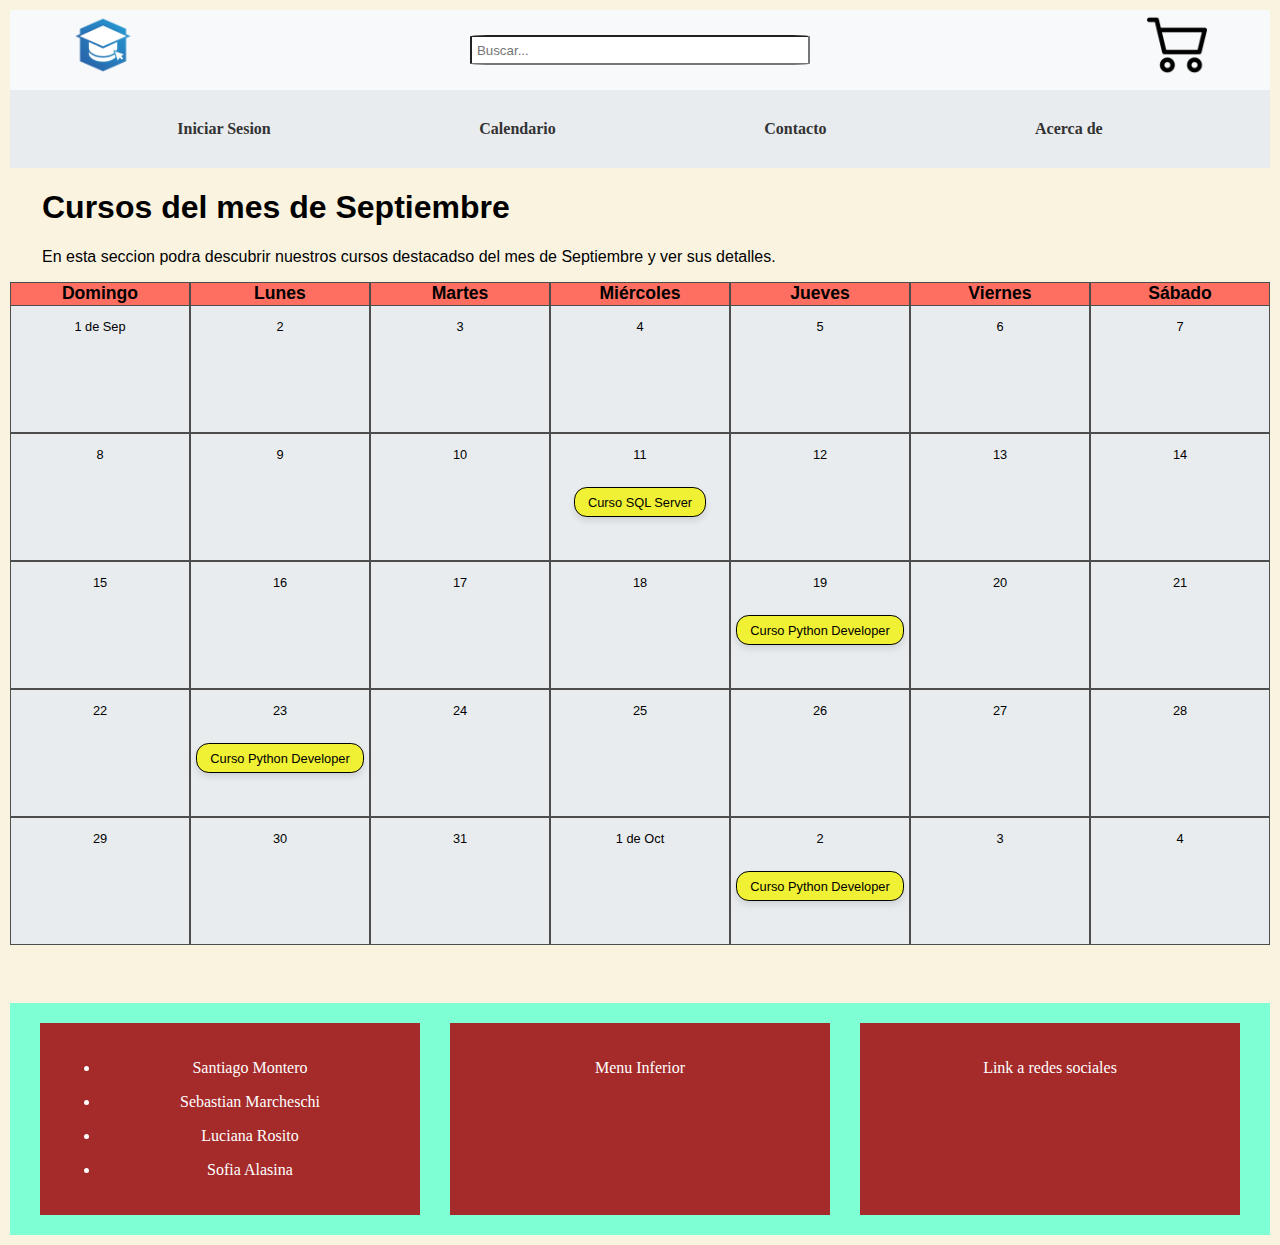
==== pages/calendario.html @ d5eb5166 "first commit" ====
<!DOCTYPE html>
<html lang="en">

<head>
    <meta charset="UTF-8">
    <meta name="viewport" content="width=device-width, initial-scale=1.0">
    <link rel="stylesheet" type="text/css" href="../css/Style.css">
    <link rel="stylesheet" type="text/css" href="../css/Calendario.css">
    <title>Calendario</title>
    <link rel="icon" href="../assets/icon/icono.png">
</head>

<body>
    <header>
        <nav>
            <div>
                <a class="Logo" href="../index.html">
                    <img src="../assets/icon/logo.jpg" alt="Logo">
                </a>
            </div>
            <input type="search" placeholder="Buscar...">
            <div class="Carrito">
                <img src="../assets/image/carrito.png" alt="Carrito">
            </div>
        </nav>
        <div class="menuprincipal">
            <a href="./inicioSesion.html">Iniciar Sesion</a>
            <a href="#">Calendario</a>
            <a href="#">Contacto</a>
            <a href="#">Acerca de</a>
        </div>
    </header>
    <main>
        <Section class="titulo-texto-calendario">
            <div class="titulo-calendario">
                <h1>Cursos del mes de Septiembre</h1>
            </div>
            <div class="texto-calendario">
                <p>En esta seccion podra descubrir nuestros cursos destacadso del mes de Septiembre y ver sus detalles.
                </p>
            </div>
        </Section>
        <article class="calendar">
            <!-- Cabezera de los días de la semana -->
            <div class="header">Domingo</div>
            <div class="header">Lunes</div>
            <div class="header">Martes</div>
            <div class="header">Miércoles</div>
            <div class="header">Jueves</div>
            <div class="header">Viernes</div>
            <div class="header">Sábado</div>

            <!-- Espacios en blanco para completar el calendario -->
            <div class="day">
                <p>1 de Sep</p>
            </div>
            <div class="day">
                <p>2</p>
            </div>
            <div class="day">
                <p>3</p>
            </div>
            <div class="day">
                <p>4</p>
            </div>
            <div class="day">
                <p>5</p>
            </div>
            <div class="day">
                <p>6</p>
            </div>
            <div class="day">
                <p>7</p>
            </div>
            <div class="day">
                <p>8</p>
            </div>
            <div class="day">
                <p>9</p>
            </div>
            <div class="day">
                <p>10</p>
            </div>
            <div class="day">
                <p>11</p>
                <a class="link-curso" href="./detalleDeCursoSql.html">
                    <p class="texto_curso">Curso SQL Server</p>
                </a>
            </div>
            <div class="day">
                <p>12</p>
            </div>
            <div class="day">
                <p>13</p>
            </div>
            <div class="day">
                <p>14</p>
            </div>
            <div class="day">
                <p>15</p>
            </div>
            <div class="day">
                <p>16</p>
            </div>
            <div class="day">
                <p>17</p>
            </div>
            <div class="day">
                <p>18</p>
            </div>
            <div class="day">
                <p>19</p>
                <a class="link-curso" href="./detalleDeCursoPython.html">
                    <p class="texto_curso">Curso Python Developer</p>
                </a>
            </div>
            <div class="day">
                <p>20</p>
            </div>
            <div class="day">
                <p>21</p>
            </div>
            <div class="day">
                <p>22</p>
            </div>
            <div class="day">
                <p>23</p>
                <a class="link-curso" href="./detalleDeCursoPython.html">
                    <p class="texto_curso">Curso Python Developer</p>
                </a>
            </div>
            <div class="day">
                <p>24</p>
            </div>
            <div class="day">
                <p>25</p>
            </div>
            <div class="day">
                <p>26</p>
            </div>
            <div class="day">
                <p>27</p>
            </div>
            <div class="day">
                <p>28</p>
            </div>
            <div class="day">
                <p>29</p>
            </div>
            <div class="day">
                <p>30</p>
            </div>
            <div class="day">
                <p>31</p>
            </div>
            <div class="day">
                <p>1 de Oct</p>
            </div>
            <div class="day">
                <p>2</p>
                <a class="link-curso" href="./detalleDeCursoPython.html">
                    <p class="texto_curso">Curso Python Developer</p>
                </a>
            </div>
            <div class="day">
                <p>3</p>
            </div>
            <div class="day">
                <p>4</p>
            </div>
        </article>
    </main>
    <footer>
        <div class="Nosotros">
            <div class="Datos paso2">
                <ul>
                    <li>
                        <p>Santiago Montero</p>
                    </li>
                    <li>
                        <p>Sebastian Marcheschi</p>
                    </li>
                    <li>
                        <p>Luciana Rosito</p>
                    </li>
                    <li>
                        <p> Sofia Alasina</p>
                    </li>
                </ul>

            </div>
            <div class="Menu paso2">
                <p>Menu Inferior</p>
            </div>
            <div class="Redes paso2">
                <p>Link a redes sociales</p>
            </div>
        </div>
    </footer>
</body>

</html>
---- css/Style.css ----
body {
    padding: 10px;
    margin: 0px;
    background-color: #FAF3E0;
}

header {
    background-color: yellow;
}

nav {
    display: flex;
    align-items: center;
    justify-content: space-between;
    padding-top: 5px;
    padding-bottom: 5px;
    padding-left: 5%;
    padding-right: 5%;
    background-color: #f8f9fa;
}

header nav input[type="search"] {
    padding: 5px;
    width: 30%;
    height: 30px;
    border-radius: 5%;
    outline: none;
}

header nav .Carrito {
    display: flex;
    width: -100px;
    height: 60px;
    padding-bottom: 10px;

}

header nav .Logo {
    display: flex;
    width: -100px;
    height: 60px;
    padding-bottom: 10px;
}

header .menuprincipal {
    display: flex;
    justify-content: space-around;
    /* Espacio uniforme entre los elementos */
    padding: 20px 5%;
    /* Relleno opcional */
    background-color: #e9ecef;
}

.menuprincipal a {
    text-decoration: none;
    color: #333;
    padding: 10px;
    font-weight: bold;
}

.menuprincipal a:hover {
    color: #007bff;
}

.img_Menu img {
    width: 100%;
}

/*Forma de div*/

section .Pasos {
    display: flex;
    flex-direction: row;
    flex-wrap: nowrap;
    justify-content: space-between;
    padding-top: 30px;
    gap: 30px;
}

/* Clase para "Pasos"*/
.paso {
    padding: 30px;
    background-color: blue;
    color: white;
    border-radius: 20px;
}


section h2 {
    padding-top: 80px;
    text-align: center;

}

section .Cursos {
    display: flex;
    flex-direction: row;
    flex-wrap: nowrap;
    justify-content: space-between;
    padding: 0px 190px;
}
.estiloscursos{
    padding: 30px;
    margin: 0px 40px;
    background-color: #FF6F61;
    color: white;
    flex: 1;
    border-radius: 50px;
}

button{
    border-radius: 15px;
    background-color: yellow;
    padding: 10px 20px;
    font-size: 15px;
    cursor: pointer;
}

button:hover{
    background-color: #007bff;
}


section .Cursos2 {
    display: flex;
    flex-direction: row;
    flex-wrap: nowrap;
    justify-content: space-between;
    padding: 30px 190px;
}


footer {
    padding-top: 10px;
}

footer .Nosotros {
    display: flex;
    flex-direction: row;
    flex-wrap: wrap;
    justify-content: space-between;
    padding: 20px 30px;
    gap: 30px;
    background-color: aquamarine;
}

footer .Nosotros .paso2 {
    background-color: brown;
    padding: 20px;
    color: white;
    flex: 1;
    text-align: center;
}
---- css/Calendario.css ----
a {
    text-decoration: none;
}

.titulo-texto-calendario {
    margin-left: 2em;
    font-family: "Segoe UI", Tahoma, Geneva, Verdana, sans-serif;
}

/* Estilo general del calendario */
.calendar {
    display: grid;
    grid-template-columns: repeat(7, 1fr);
    grid-template-rows: 0.25fr repeat(5, 8em);
    width: 100%;
    height: 100%;
    margin-top: 1em;
    margin-bottom: 3em;
    font-family: "Segoe UI", Tahoma, Geneva, Verdana, sans-serif;
}

/* Estilo para las celdas de los días y la cabecera */
.header,
.day {
    border: 0.1em solid #4d4d4d;
    display: flex;
    align-items: center;
    flex-direction: column;
    color: rgb(0, 0, 0);
}

/* Estilo para la cabecera de los días de la semana */
.header {
    align-items: center;
    background-color: #FF6F61;
    font-weight: bold;
    height: 100%;
    font-size: 1.1em;
    color: rgb(0, 0, 0);
}

/* Estilo para los días del mes */
.day {
    background-color: #e9ecef;
    font-size: 0.8em;
}

.link-curso {
    display: inline-block;
    /* Cambia a inline-block para que el enlace solo ocupe el espacio del contenido del párrafo */
    text-decoration: none;
    margin-top: 1em;
}

.texto_curso {
    background-color: rgb(240, 240, 52);
    color: black;
    border-radius: 1em;
    border: 0.1em black solid;
    text-align: center;
    padding: 0.5em 1em;
    /* Añade padding para mejorar la apariencia y adaptabilidad */
    display: flex;
    /* Usamos flexbox para centrar el texto dentro del párrafo */
    align-items: center;
    justify-content: center;
    margin: 0;
    /* Elimina el margen para evitar desplazamientos inesperados */
    max-width: 100%;
    /* Limita el ancho máximo del párrafo para hacerlo más adaptable */
    box-sizing: border-box;
    /* Incluye el padding y border en el tamaño total */
    cursor: pointer;
    /* Cursor de mano al pasar sobre el botón */
    box-shadow: 0 4px 6px rgba(0, 0, 0, 0.1);
    /* Sombra sutil */
    transition: background-color 0.3s;
    /* Transición suave para el color de fondo */
}

.texto_curso:hover {
    background-color: rgb(255, 255, 3); /* Cambio de color al pasar el ratón sobre el botón */
}
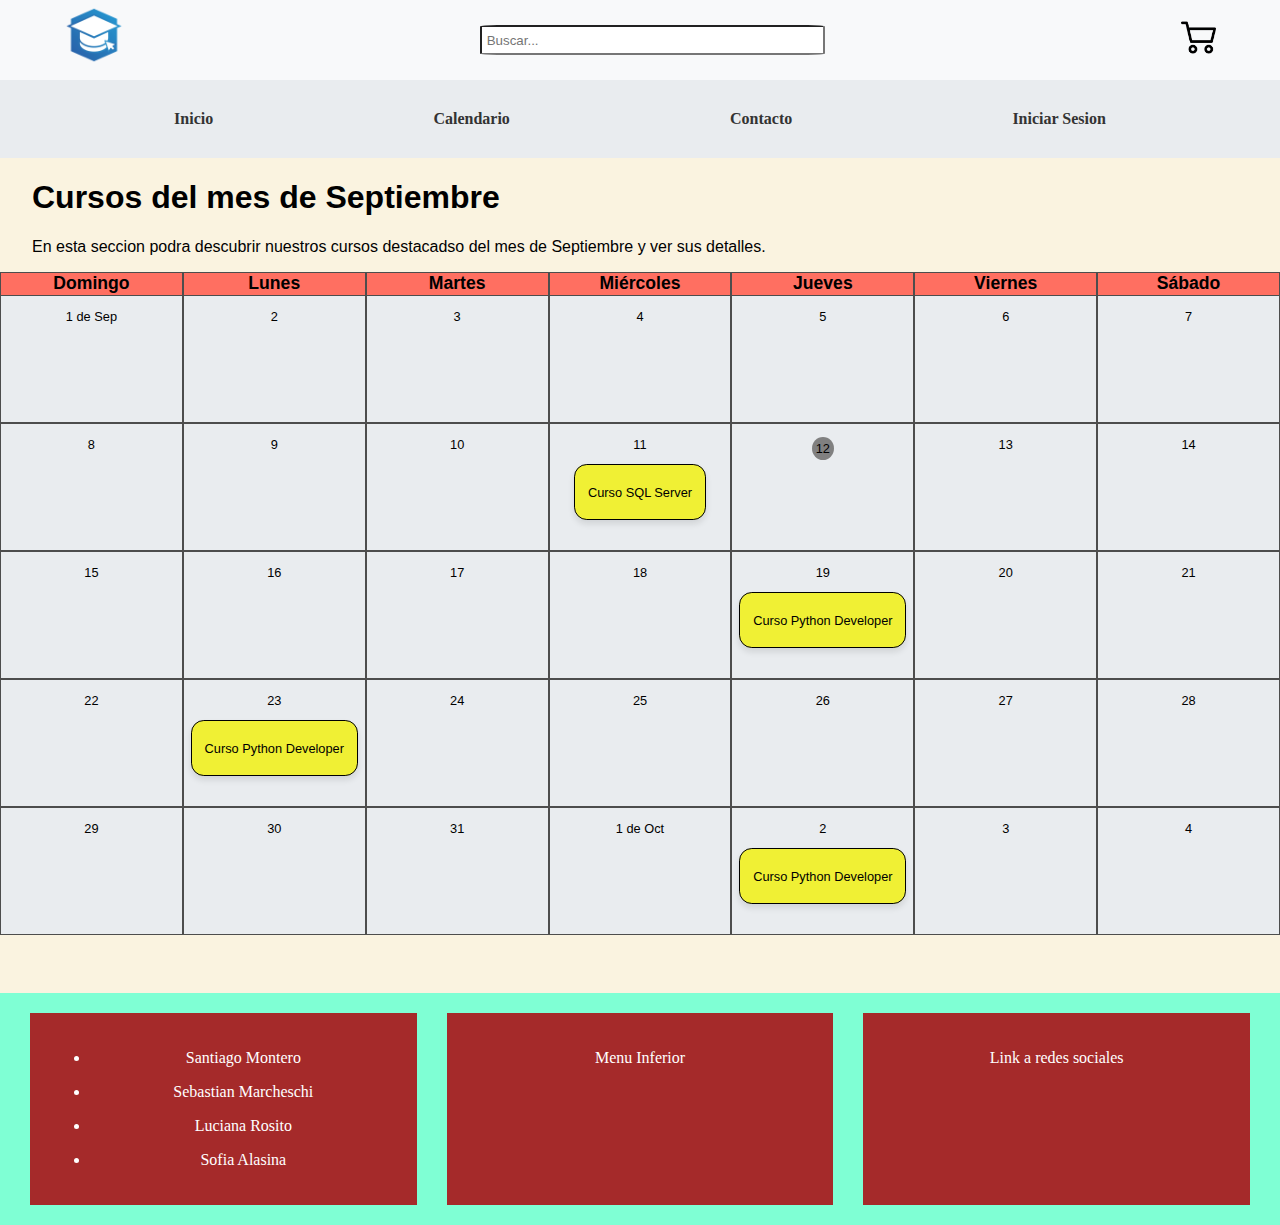
==== commit e722e196: "Add files via upload" ====
--- a/pages/calendario.html
+++ b/pages/calendario.html
@@ -24,10 +24,10 @@
             </div>
         </nav>
         <div class="menuprincipal">
+            <a href="../index.html">Inicio</a>
+            <a href="#">Calendario</a>
+            <a href="./paginaContacto.html">Contacto</a>
             <a href="./inicioSesion.html">Iniciar Sesion</a>
-            <a href="#">Calendario</a>
-            <a href="#">Contacto</a>
-            <a href="#">Acerca de</a>
         </div>
     </header>
     <main>
@@ -83,12 +83,12 @@
             </div>
             <div class="day">
                 <p>11</p>
-                <a class="link-curso" href="./detalleDeCursoSql.html">
+                <a class="boton-calendario" href="./detalleDeCursoSql.html">
                     <p class="texto_curso">Curso SQL Server</p>
                 </a>
             </div>
             <div class="day">
-                <p>12</p>
+                <p class="today">12</p>
             </div>
             <div class="day">
                 <p>13</p>
@@ -110,7 +110,7 @@
             </div>
             <div class="day">
                 <p>19</p>
-                <a class="link-curso" href="./detalleDeCursoPython.html">
+                <a class="boton-calendario" href="./detalleDeCursoPython.html">
                     <p class="texto_curso">Curso Python Developer</p>
                 </a>
             </div>
@@ -125,7 +125,7 @@
             </div>
             <div class="day">
                 <p>23</p>
-                <a class="link-curso" href="./detalleDeCursoPython.html">
+                <a class="boton-calendario" href="./detalleDeCursoPython.html">
                     <p class="texto_curso">Curso Python Developer</p>
                 </a>
             </div>
@@ -158,7 +158,7 @@
             </div>
             <div class="day">
                 <p>2</p>
-                <a class="link-curso" href="./detalleDeCursoPython.html">
+                <a class="boton-calendario" href="./detalleDeCursoPython.html">
                     <p class="texto_curso">Curso Python Developer</p>
                 </a>
             </div>
--- a/css/Style.css
+++ b/css/Style.css
@@ -1,5 +1,5 @@
 body {
-    padding: 10px;
+    padding: 0px;
     margin: 0px;
     background-color: #FAF3E0;
 }
@@ -29,10 +29,17 @@
 
 header nav .Carrito {
     display: flex;
-    width: -100px;
     height: 60px;
-    padding-bottom: 10px;
+}
 
+header nav .Carrito img {
+    width: 35px;
+    height: 35px;
+    padding-top: 10px;
+}
+
+header nav .Carrito p{
+    padding-top: 10px;
 }
 
 header nav .Logo {
@@ -63,7 +70,9 @@
 }
 
 .img_Menu img {
-    width: 100%;
+    display: block;
+    max-width: 100%;
+    height: auto;
 }
 
 /*Forma de div*/
--- a/css/Calendario.css
+++ b/css/Calendario.css
@@ -45,6 +45,12 @@
     font-size: 0.8em;
 }
 
+.day .today {
+    background-color: grey;
+    border-radius: 65%;
+    padding: 4px;
+}
+
 .link-curso {
     display: inline-block;
     /* Cambia a inline-block para que el enlace solo ocupe el espacio del contenido del párrafo */
@@ -52,7 +58,7 @@
     margin-top: 1em;
 }
 
-.texto_curso {
+.boton-calendario {
     background-color: rgb(240, 240, 52);
     color: black;
     border-radius: 1em;
@@ -78,6 +84,6 @@
     /* Transición suave para el color de fondo */
 }
 
-.texto_curso:hover {
+.boton-calendario:hover {
     background-color: rgb(255, 255, 3); /* Cambio de color al pasar el ratón sobre el botón */
 }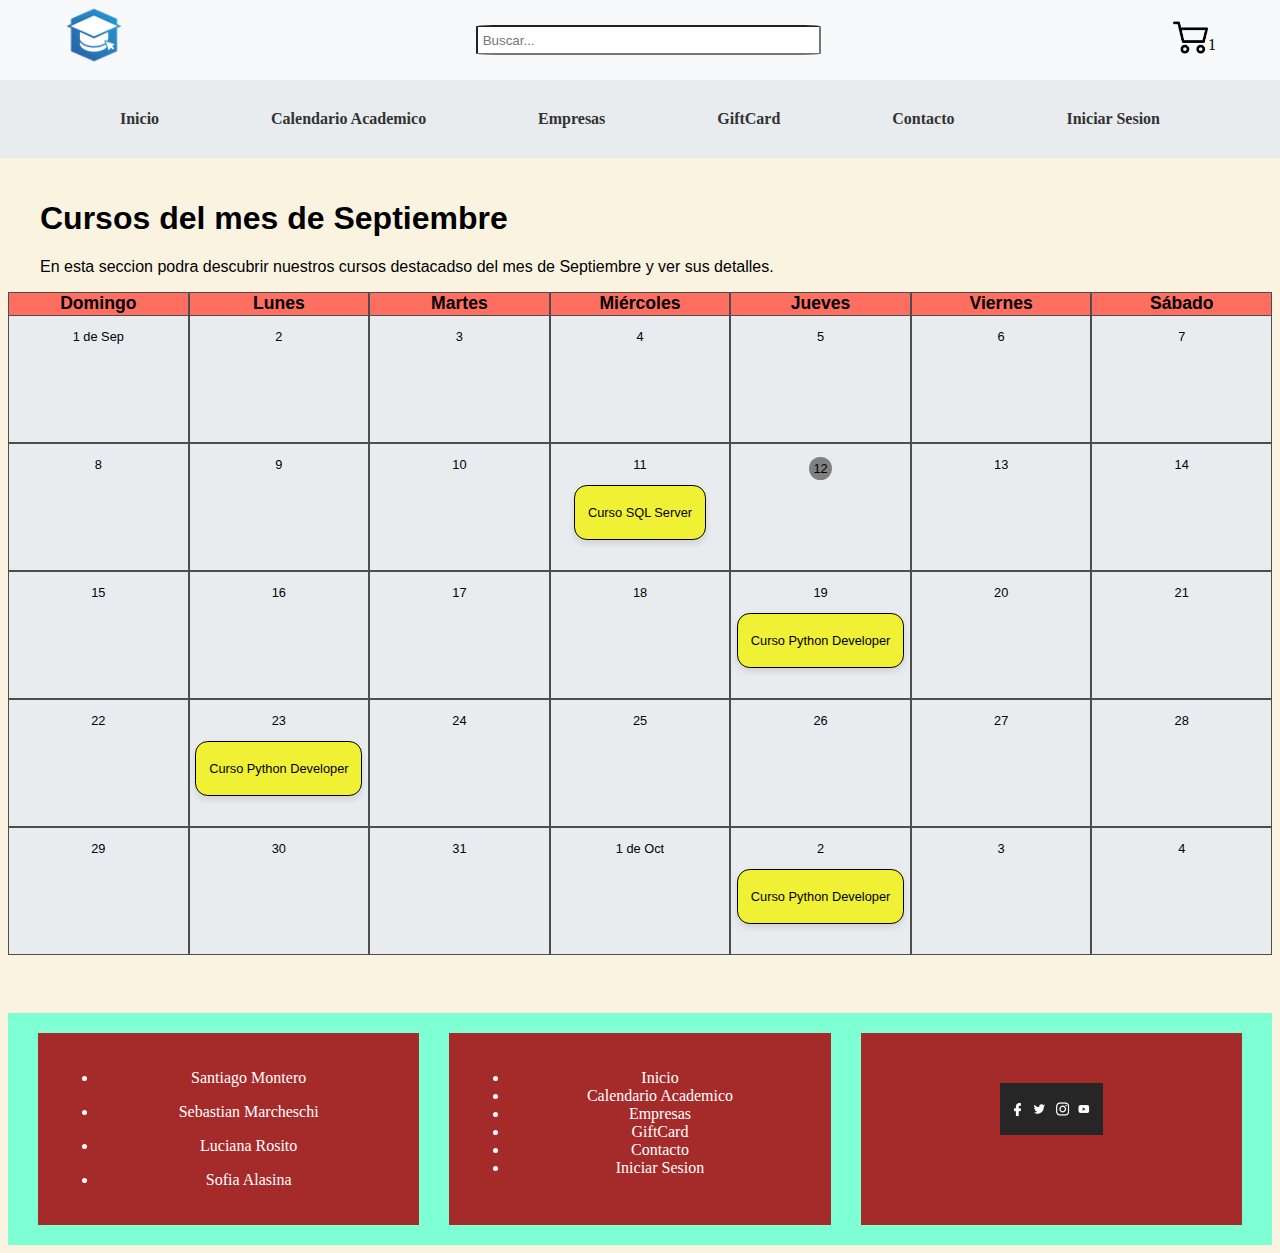
==== commit 9c4c1948: "Update!" ====
--- a/pages/calendario.html
+++ b/pages/calendario.html
@@ -21,13 +21,16 @@
             <input type="search" placeholder="Buscar...">
             <div class="Carrito">
                 <img src="../assets/image/carrito.png" alt="Carrito">
+                <p>1</p>
             </div>
         </nav>
         <div class="menuprincipal">
             <a href="../index.html">Inicio</a>
-            <a href="#">Calendario</a>
-            <a href="./paginaContacto.html">Contacto</a>
-            <a href="./inicioSesion.html">Iniciar Sesion</a>
+            <a href="../pages/calendario.html">Calendario Academico</a>
+            <a href="../pages/CursosparaEmpresas.html">Empresas</a>
+            <a href="../pages/giftCard.html">GiftCard</a>
+            <a href="../pages/paginaContacto.html">Contacto</a>
+            <a href="../pages/inicioSesion.html">Iniciar Sesion</a>
         </div>
     </header>
     <main>
@@ -190,10 +193,17 @@
 
             </div>
             <div class="Menu paso2">
-                <p>Menu Inferior</p>
+                <ul>
+                    <li><a href="../index.html">Inicio</a></li>
+                    <li><a href="../pages/calendario.html">Calendario Academico</a></li>
+                    <li><a href="../pages/CursosparaEmpresas.html">Empresas</a></li>
+                    <li><a href="../pages/giftCard.html">GiftCard</a></li>
+                    <li><a href="../pages/paginaContacto.html">Contacto</a></li>
+                    <li><a href="../pages/inicioSesion.html">Iniciar Sesion</a></li> 
+                </ul>
             </div>
             <div class="Redes paso2">
-                <p>Link a redes sociales</p>
+                <img src="../assets/image/redes.jpg" alt="redes">
             </div>
         </div>
     </footer>
--- a/css/Style.css
+++ b/css/Style.css
@@ -1,11 +1,17 @@
 body {
     padding: 0px;
-    margin: 0px;
+    margin-top: 200px;
     background-color: #FAF3E0;
 }
 
 header {
-    background-color: yellow;
+    background-color: #FAF3E0;
+    position: fixed;
+    top: 0;
+    left: 0;
+    width: 100%;
+    margin-bottom: 100px;
+    
 }
 
 nav {
@@ -92,6 +98,7 @@
     background-color: blue;
     color: white;
     border-radius: 20px;
+    margin: 0px 25px;
 }
 
 
@@ -138,6 +145,24 @@
     padding: 30px 190px;
 }
 
+article .Pagos{
+    display: flex;
+    justify-content: space-around;
+    align-items: center;
+    padding-bottom: 50px;
+    padding-top: 50px;
+}
+
+.ajuste{
+    width: 250px;
+    height: 150px;
+    overflow: hidden; 
+}
+
+.ajuste img {
+    width: 100%; /* Ancho completo del contenedor */
+    height: 100%; /* Alto completo del contenedor */
+}
 
 footer {
     padding-top: 10px;
@@ -160,3 +185,25 @@
     flex: 1;
     text-align: center;
 }
+
+footer .Menu{
+    display: flex;
+    flex-direction: column;
+}
+
+footer .Menu a{
+    color: white;
+    text-decoration: none;
+    cursor: pointer;
+}
+
+footer .Menu ul :hover{
+    color: #007bff;
+}
+
+
+footer .Redes img{
+    width: 30%;
+    padding: 30px;
+    cursor: pointer;
+}